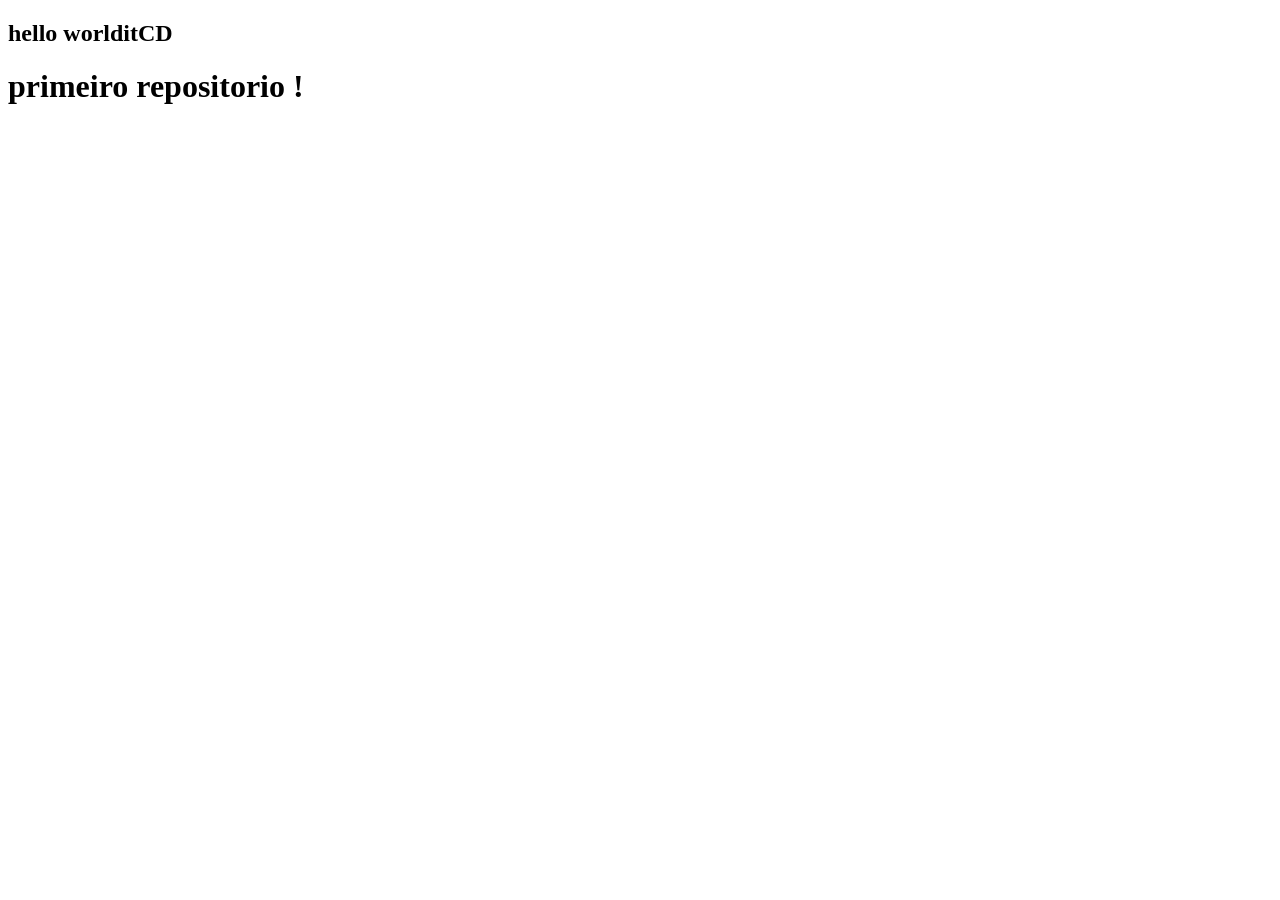
==== index.html @ d40a50ca "testanto o commit" ====
<!DOCTYPE html>
<html lang="pt">
<head>
    <meta charset="UTF-8">
    <meta name="viewport" content="width=device-width, initial-scale=1.0">
    <title>Document</title>
</head>
<body>
    <h2>hello worlditCD</h2>
    <h1>primeiro repositorio !</h1>
</body>
</html>
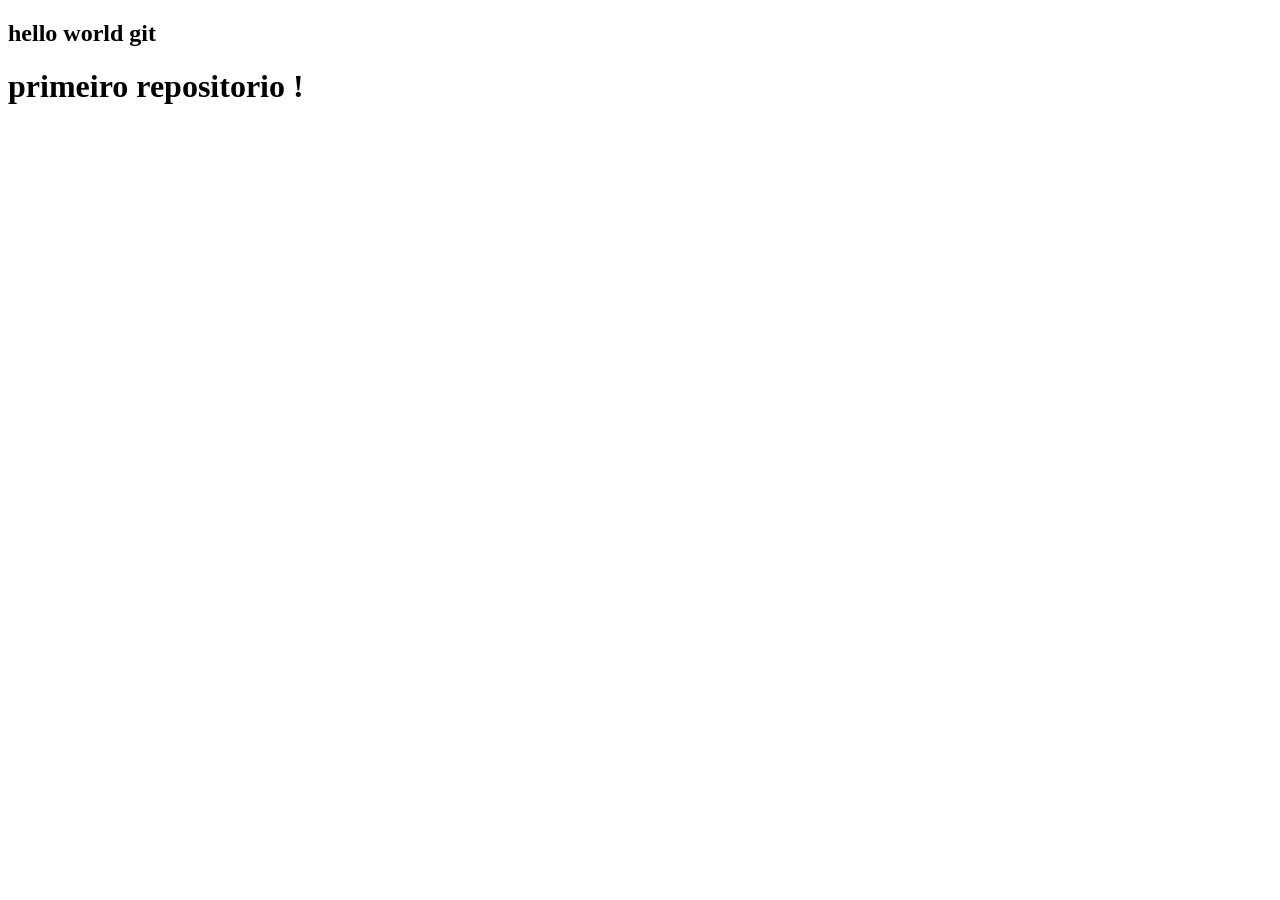
==== commit 8a770384: "git finalizado." ====
--- a/index.html
+++ b/index.html
@@ -6,7 +6,7 @@
     <title>Document</title>
 </head>
 <body>
-    <h2>hello worlditCD</h2>
+    <h2>hello world git</h2>
     <h1>primeiro repositorio !</h1>
 </body>
 </html>
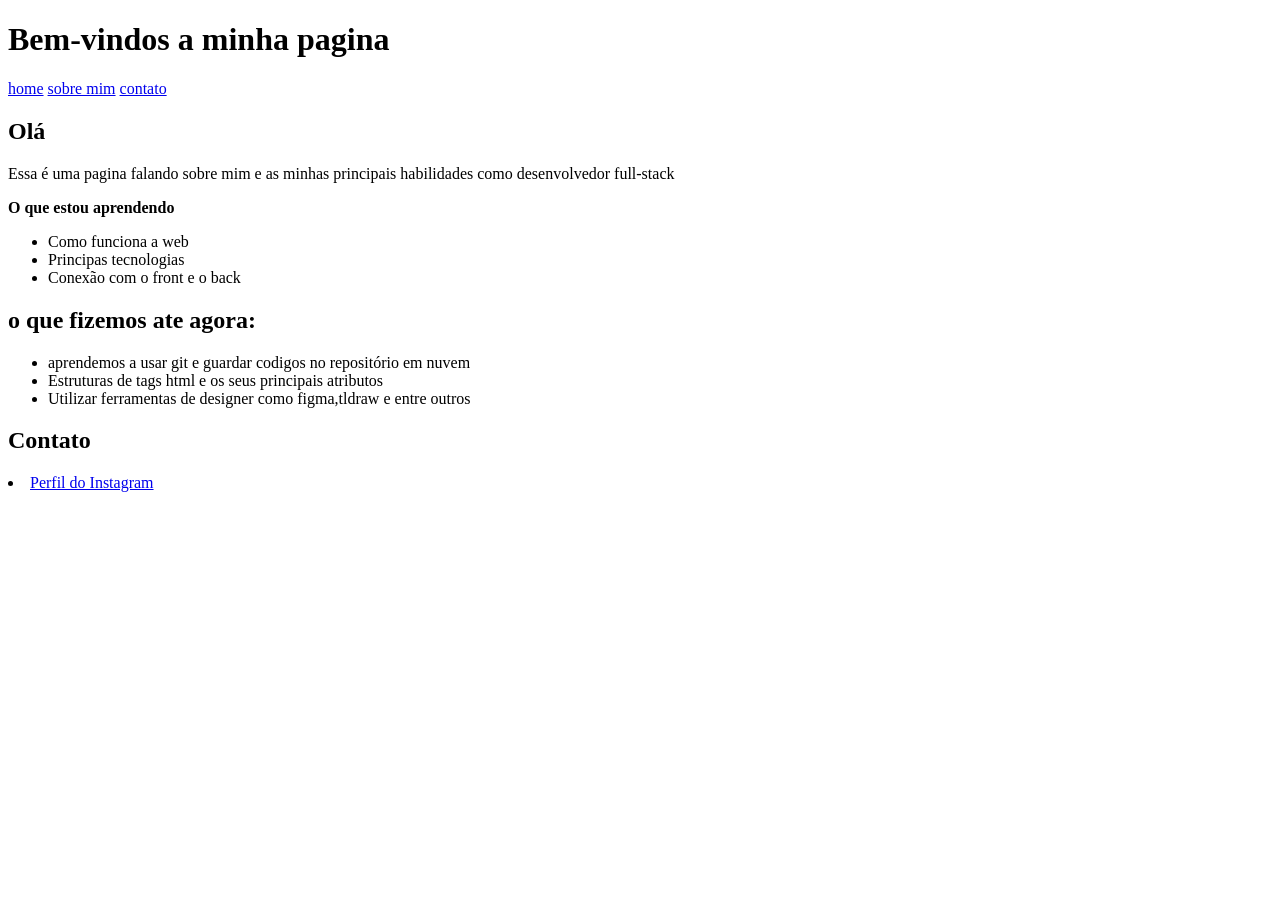
==== commit 41315d22: "minha primera pagina html" ====
--- a/index.html
+++ b/index.html
@@ -1,12 +1,43 @@
 <!DOCTYPE html>
-<html lang="pt">
+<html lang="pt-br">
 <head>
-    <meta charset="UTF-8">
-    <meta name="viewport" content="width=device-width, initial-scale=1.0">
-    <title>Document</title>
+  <meta charset="UTF-8">
+  <meta name="viewport" content="width=device-width, initial-scale=1.0">
+  <title>meu-site</title>
 </head>
 <body>
-    <h2>hello world git</h2>
-    <h1>primeiro repositorio !</h1>
+  <header>
+      <h1>Bem-vindos a minha pagina</h1>
+         <nav>
+          <a href="#home">home</a>
+          <a href="#sobre">sobre mim</a>
+          <a href="#contato">contato</a>
+        </nav>
+  </header>
+    <article>
+  <section id="home">
+   <h2>Olá</h2>
+   <p>Essa é uma pagina falando sobre mim e as minhas principais habilidades como desenvolvedor full-stack</p>
+    <p><strong>O que estou aprendendo</strong></p>
+    <ul>
+      <li>Como funciona a web</li>
+      <li>Principas tecnologias</li>
+      <li>Conexão com o front e o back</li>
+    </ul>
+  </section>
+  <section id="sobre">
+      <h2>o que fizemos ate agora:</h2>
+      <ul>
+        <li>aprendemos a usar git e guardar codigos no repositório em nuvem</li>
+        <li>Estruturas de tags html e os seus principais atributos</li>
+        <li>Utilizar ferramentas de designer como figma,tldraw e entre outros</li>
+      </ul>
+  </section>
+  
+  <section id="contato">
+    <h2>Contato</h2>
+ <li><a href="https://instagram.com">Perfil do Instagram</a></li>
+  </section>
+    </article>
 </body>
 </html>
